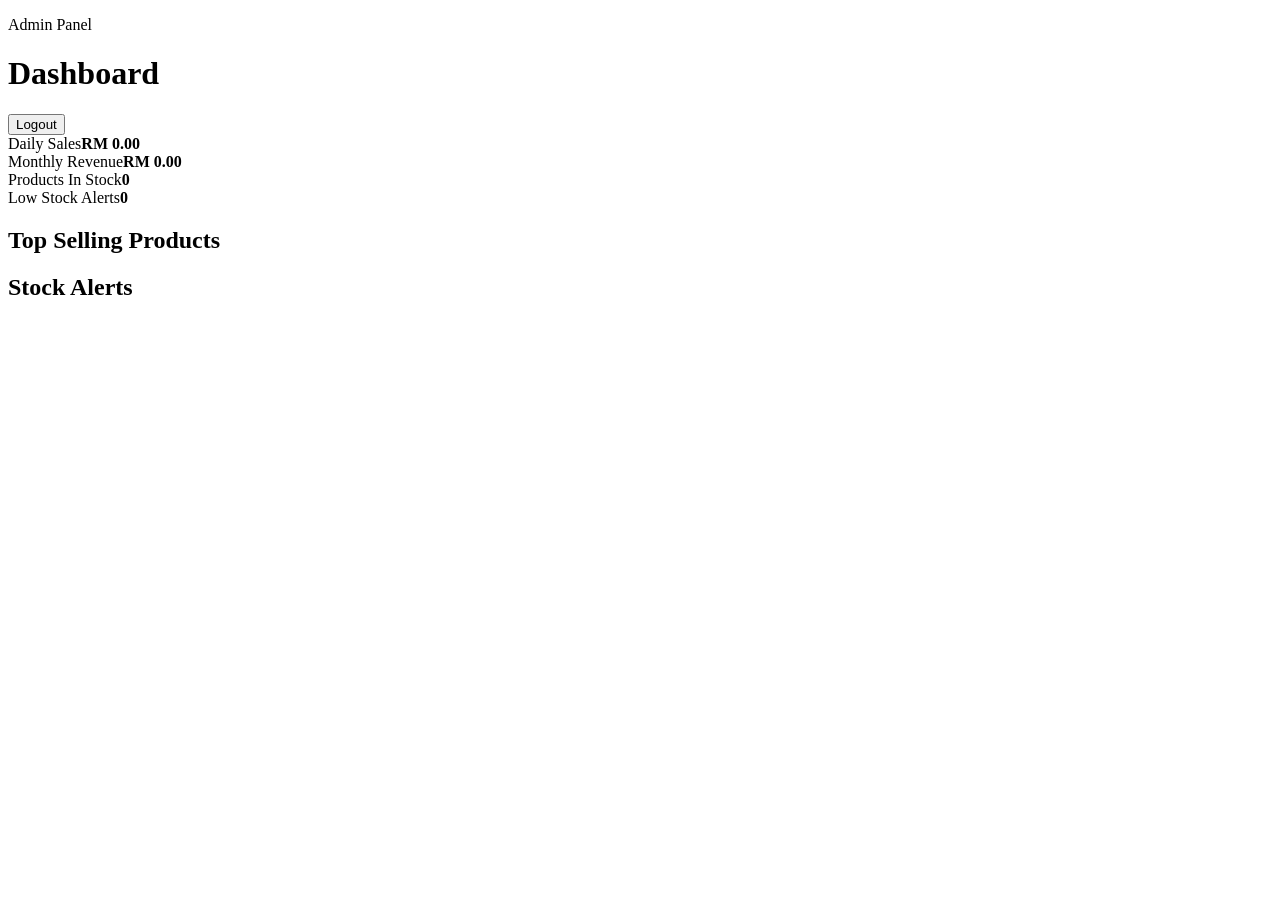
==== BusinessManagementSystem.Api/wwwroot/dashboard.html @ e436931a "Initial business management system" ====
<!doctype html>
<html lang="en">
<head>
    <meta charset="utf-8">
    <meta name="viewport" content="width=device-width, initial-scale=1">
    <title>BMS Dashboard</title>
    <link rel="stylesheet" href="/css/main.css">
</head>
<body data-page="dashboard">
    <div class="app-shell">
        <aside class="sidebar"></aside>
        <main class="content">
            <header class="page-header"><div><p class="eyebrow">Admin Panel</p><h1>Dashboard</h1></div><button id="logoutBtn" class="secondary">Logout</button></header>
            <section class="metric-grid">
                <article><span>Daily Sales</span><strong id="dailySales">RM 0.00</strong></article>
                <article><span>Monthly Revenue</span><strong id="monthlyRevenue">RM 0.00</strong></article>
                <article><span>Products In Stock</span><strong id="productsInStock">0</strong></article>
                <article><span>Low Stock Alerts</span><strong id="lowStockCount">0</strong></article>
            </section>
            <section class="split">
                <div><h2>Top Selling Products</h2><div id="topProducts" class="list"></div></div>
                <div><h2>Stock Alerts</h2><div id="stockAlerts" class="list"></div></div>
            </section>
        </main>
    </div>
    <script src="/js/api.js"></script>
    <script src="/js/app.js"></script>
</body>
</html>
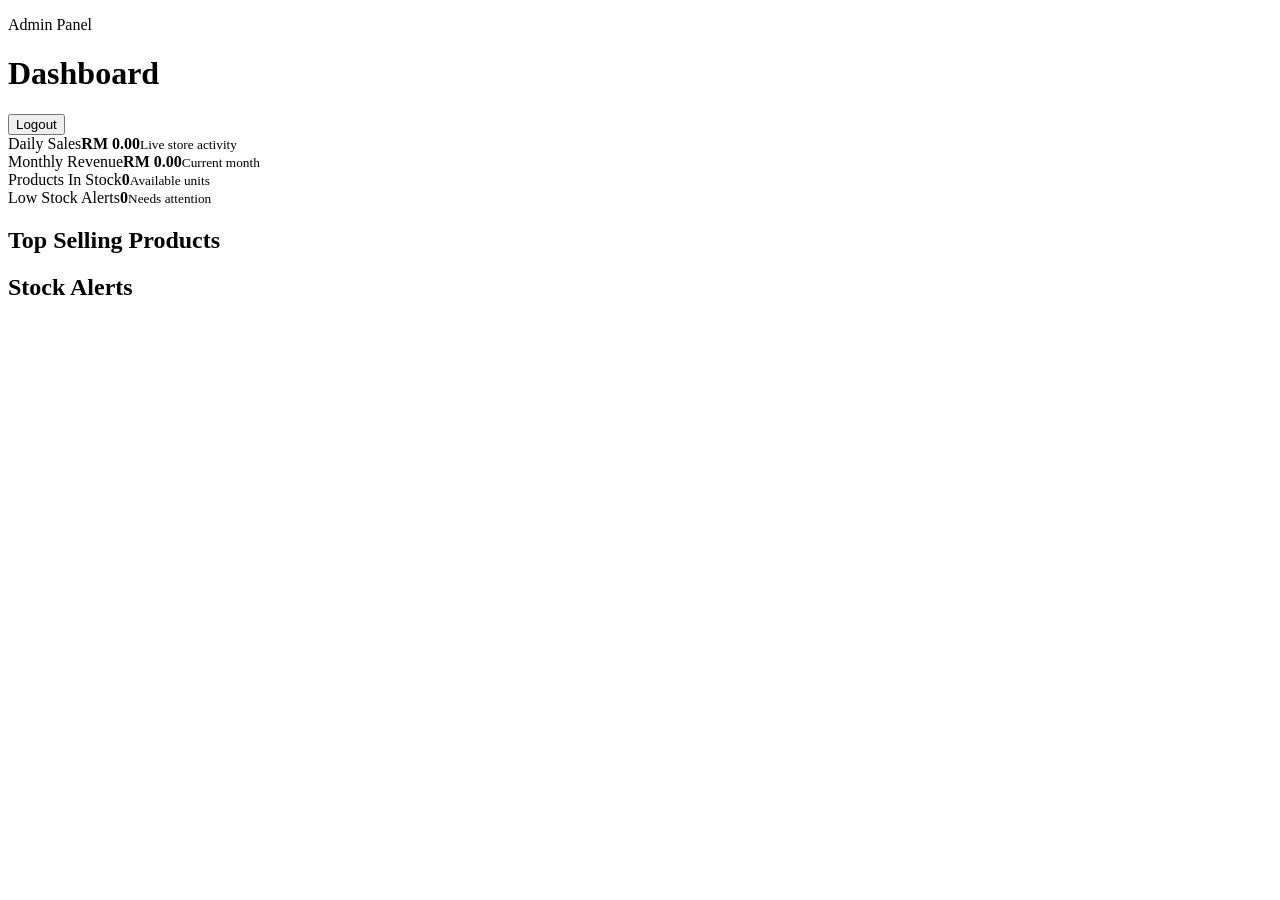
==== commit 1ad32cd9: "Upgrade admin frontend design" ====
--- a/BusinessManagementSystem.Api/wwwroot/dashboard.html
+++ b/BusinessManagementSystem.Api/wwwroot/dashboard.html
@@ -12,14 +12,14 @@
         <main class="content">
             <header class="page-header"><div><p class="eyebrow">Admin Panel</p><h1>Dashboard</h1></div><button id="logoutBtn" class="secondary">Logout</button></header>
             <section class="metric-grid">
-                <article><span>Daily Sales</span><strong id="dailySales">RM 0.00</strong></article>
-                <article><span>Monthly Revenue</span><strong id="monthlyRevenue">RM 0.00</strong></article>
-                <article><span>Products In Stock</span><strong id="productsInStock">0</strong></article>
-                <article><span>Low Stock Alerts</span><strong id="lowStockCount">0</strong></article>
+                <article class="metric-card accent-green"><span>Daily Sales</span><strong id="dailySales">RM 0.00</strong><small>Live store activity</small></article>
+                <article class="metric-card accent-blue"><span>Monthly Revenue</span><strong id="monthlyRevenue">RM 0.00</strong><small>Current month</small></article>
+                <article class="metric-card accent-violet"><span>Products In Stock</span><strong id="productsInStock">0</strong><small>Available units</small></article>
+                <article class="metric-card accent-amber"><span>Low Stock Alerts</span><strong id="lowStockCount">0</strong><small>Needs attention</small></article>
             </section>
             <section class="split">
-                <div><h2>Top Selling Products</h2><div id="topProducts" class="list"></div></div>
-                <div><h2>Stock Alerts</h2><div id="stockAlerts" class="list"></div></div>
+                <div class="panel feature-panel"><h2>Top Selling Products</h2><div id="topProducts" class="list"></div></div>
+                <div class="panel feature-panel"><h2>Stock Alerts</h2><div id="stockAlerts" class="list"></div></div>
             </section>
         </main>
     </div>
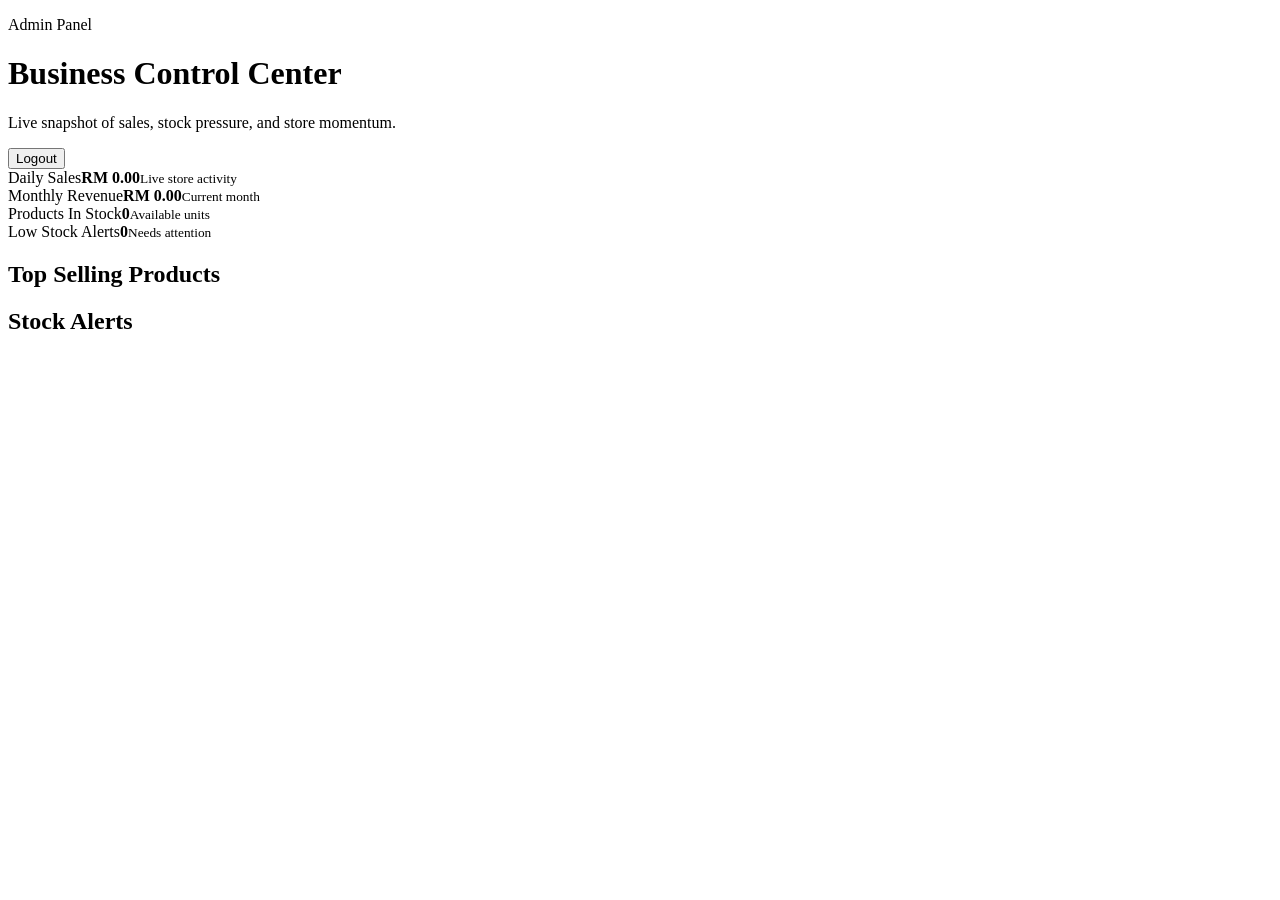
==== commit 74ec3be4: "Polish premium frontend experience" ====
--- a/BusinessManagementSystem.Api/wwwroot/dashboard.html
+++ b/BusinessManagementSystem.Api/wwwroot/dashboard.html
@@ -10,7 +10,14 @@
     <div class="app-shell">
         <aside class="sidebar"></aside>
         <main class="content">
-            <header class="page-header"><div><p class="eyebrow">Admin Panel</p><h1>Dashboard</h1></div><button id="logoutBtn" class="secondary">Logout</button></header>
+            <header class="page-header dashboard-hero">
+                <div>
+                    <p class="eyebrow">Admin Panel</p>
+                    <h1>Business Control Center</h1>
+                    <p class="page-lede">Live snapshot of sales, stock pressure, and store momentum.</p>
+                </div>
+                <button id="logoutBtn" class="secondary">Logout</button>
+            </header>
             <section class="metric-grid">
                 <article class="metric-card accent-green"><span>Daily Sales</span><strong id="dailySales">RM 0.00</strong><small>Live store activity</small></article>
                 <article class="metric-card accent-blue"><span>Monthly Revenue</span><strong id="monthlyRevenue">RM 0.00</strong><small>Current month</small></article>
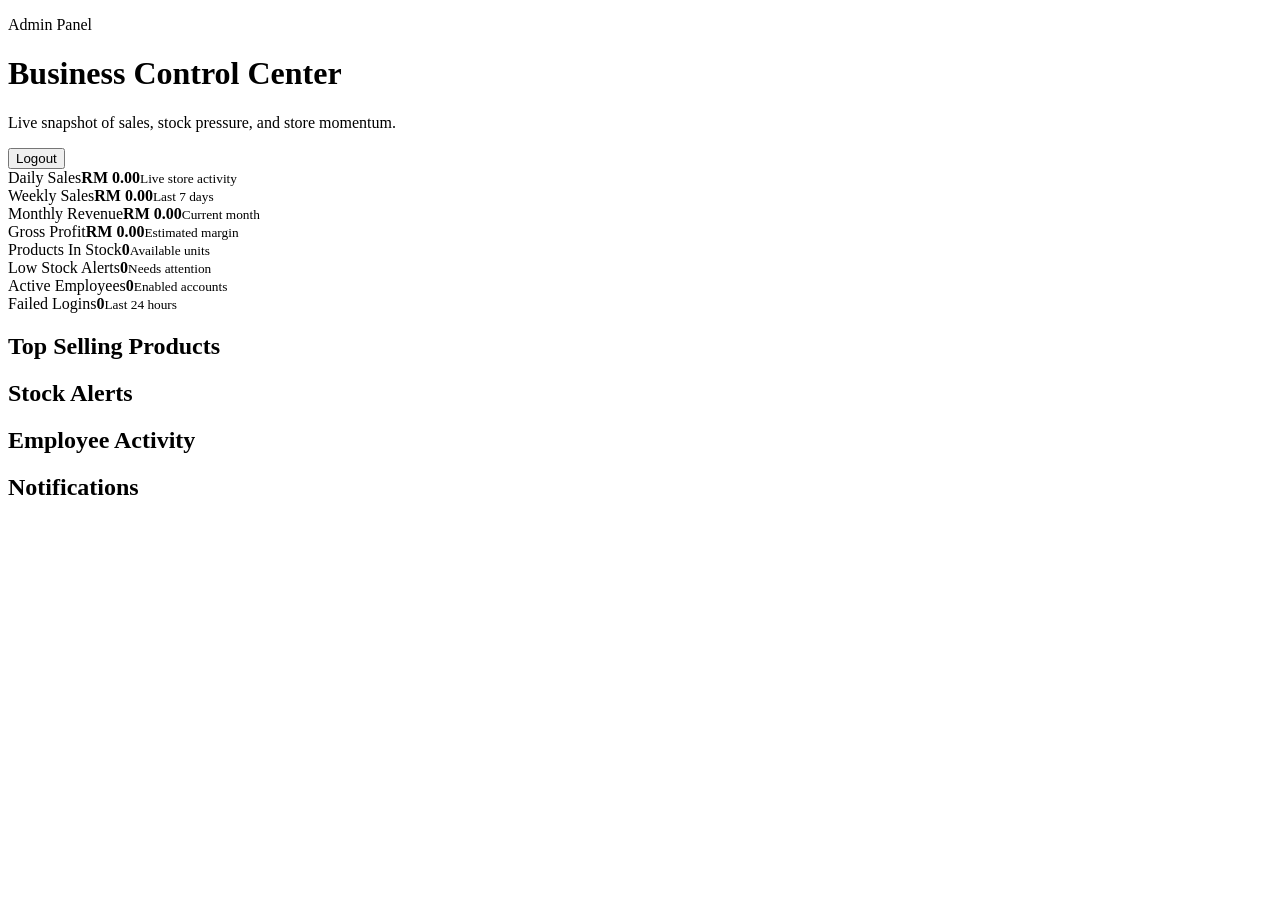
==== commit 8f5e7a21: "Convert to SQL Server enterprise architecture" ====
--- a/BusinessManagementSystem.Api/wwwroot/dashboard.html
+++ b/BusinessManagementSystem.Api/wwwroot/dashboard.html
@@ -20,13 +20,19 @@
             </header>
             <section class="metric-grid">
                 <article class="metric-card accent-green"><span>Daily Sales</span><strong id="dailySales">RM 0.00</strong><small>Live store activity</small></article>
+                <article class="metric-card accent-green"><span>Weekly Sales</span><strong id="weeklySales">RM 0.00</strong><small>Last 7 days</small></article>
                 <article class="metric-card accent-blue"><span>Monthly Revenue</span><strong id="monthlyRevenue">RM 0.00</strong><small>Current month</small></article>
+                <article class="metric-card accent-blue"><span>Gross Profit</span><strong id="grossProfit">RM 0.00</strong><small>Estimated margin</small></article>
                 <article class="metric-card accent-violet"><span>Products In Stock</span><strong id="productsInStock">0</strong><small>Available units</small></article>
                 <article class="metric-card accent-amber"><span>Low Stock Alerts</span><strong id="lowStockCount">0</strong><small>Needs attention</small></article>
+                <article class="metric-card accent-violet"><span>Active Employees</span><strong id="activeEmployees">0</strong><small>Enabled accounts</small></article>
+                <article class="metric-card accent-amber"><span>Failed Logins</span><strong id="failedLoginAttempts">0</strong><small>Last 24 hours</small></article>
             </section>
             <section class="split">
                 <div class="panel feature-panel"><h2>Top Selling Products</h2><div id="topProducts" class="list"></div></div>
                 <div class="panel feature-panel"><h2>Stock Alerts</h2><div id="stockAlerts" class="list"></div></div>
+                <div class="panel feature-panel"><h2>Employee Activity</h2><div id="employeeActivity" class="list"></div></div>
+                <div class="panel feature-panel"><h2>Notifications</h2><div id="dashboardNotifications" class="list"></div></div>
             </section>
         </main>
     </div>
